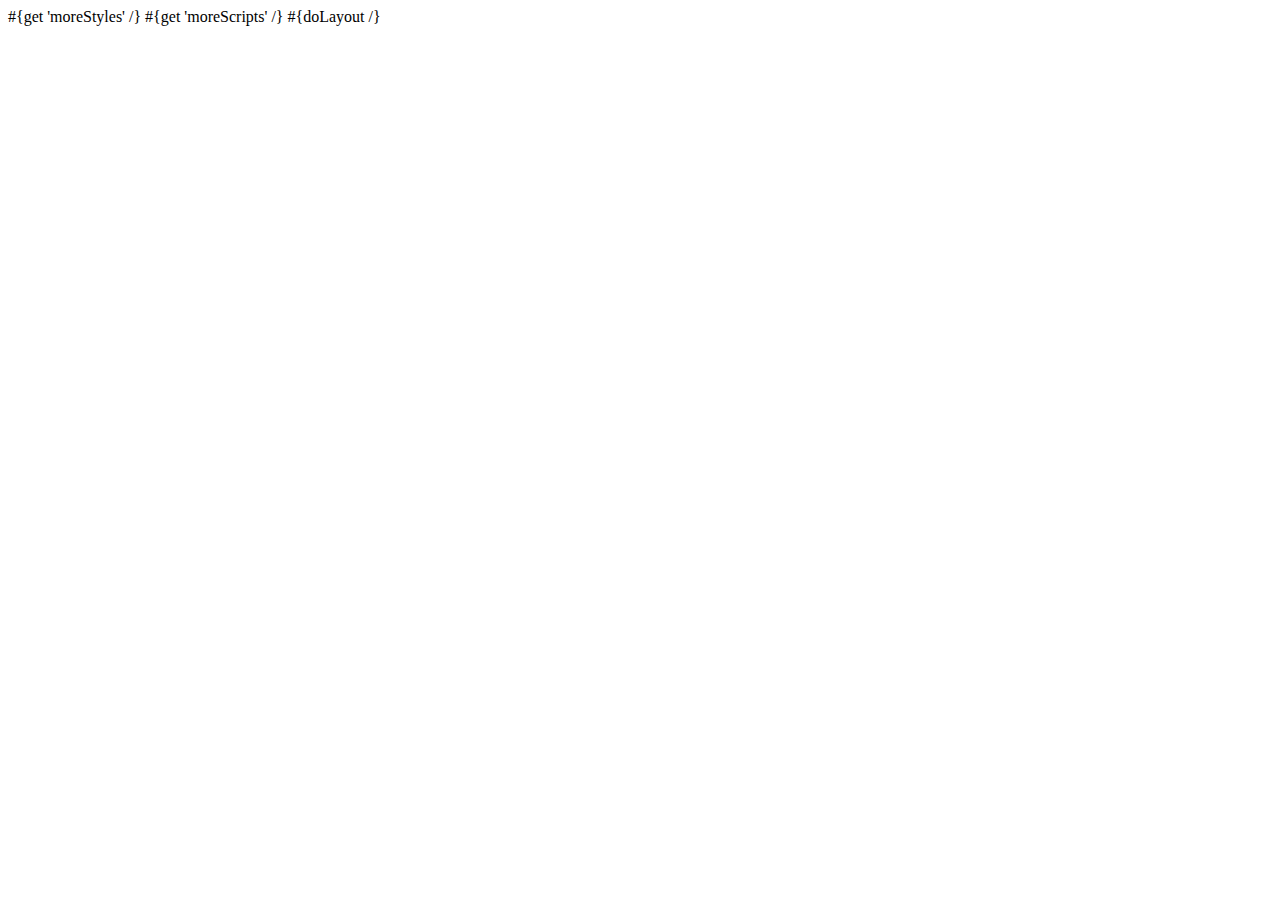
==== app/views/main.html @ de2b0f0f "Setup" ====
<!DOCTYPE html>

<html>
    <head>
        <title>#{get 'title' /}</title>
        <meta charset="${_response_encoding}">
        <link rel="stylesheet" media="screen" href="@{'/public/stylesheets/main.css'}">
        #{get 'moreStyles' /}
        <link rel="shortcut icon" type="image/png" href="@{'/public/images/favicon.png'}">
        <script src="@{'/public/javascripts/jquery-1.5.2.min.js'}" type="text/javascript" charset="${_response_encoding}"></script>
        #{get 'moreScripts' /}
    </head>
    <body>
        #{doLayout /}
    </body>
</html>
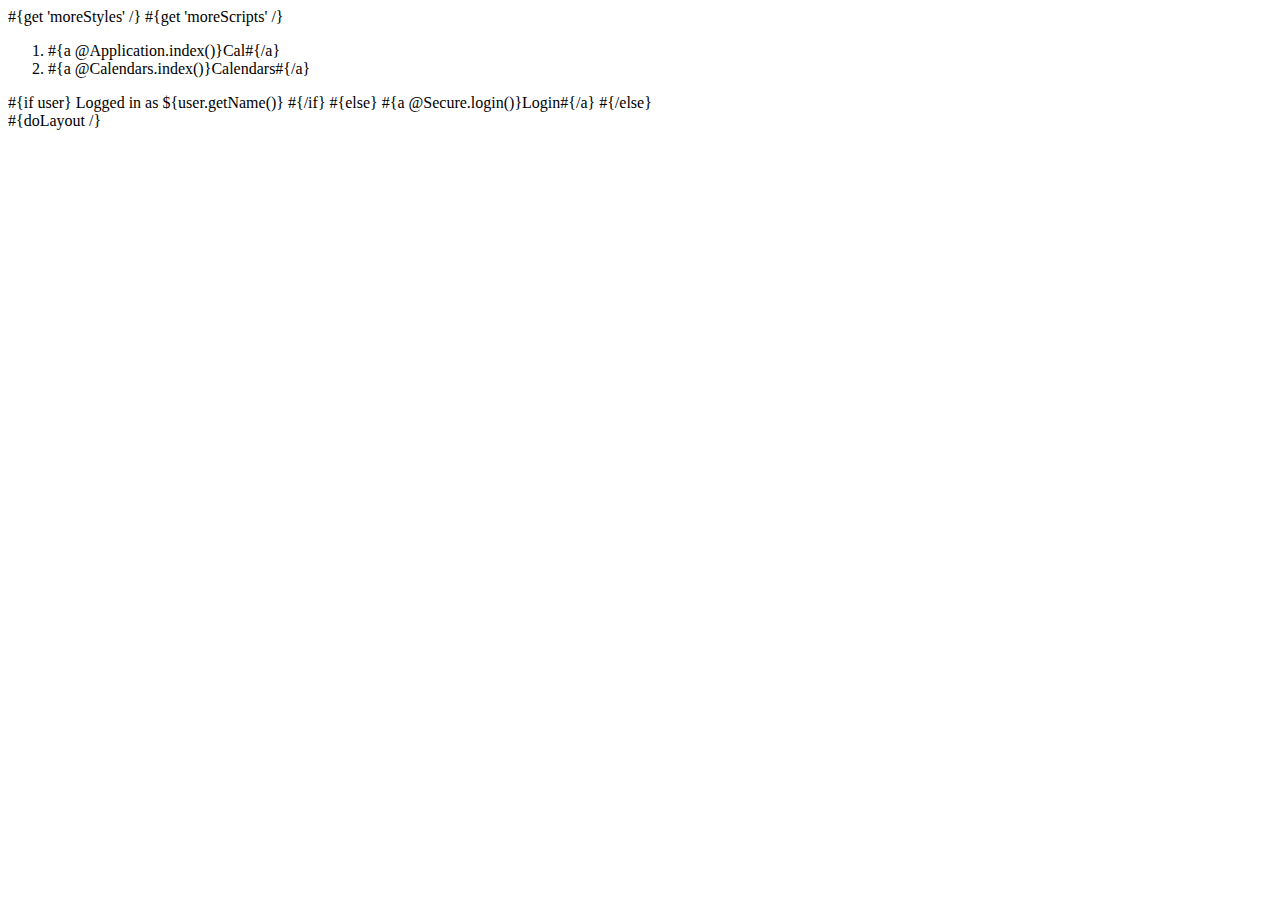
==== commit 5a7872e4: "Minimalistic output" ====
--- a/app/views/main.html
+++ b/app/views/main.html
@@ -11,6 +11,24 @@
         #{get 'moreScripts' /}
     </head>
     <body>
-        #{doLayout /}
+		<header>
+			<nav>
+				<ol>
+					<li>#{a @Application.index()}Cal#{/a}
+					<li>#{a @Calendars.index()}Calendars#{/a}
+				</ol>
+			</nav>
+			<div class="login">
+				#{if user}
+					Logged in as ${user.getName()}
+				#{/if}
+				#{else}
+					#{a @Secure.login()}Login#{/a}
+				#{/else}
+			</div>
+		</header>
+		<article>
+        	#{doLayout /}
+        </article>
     </body>
 </html>
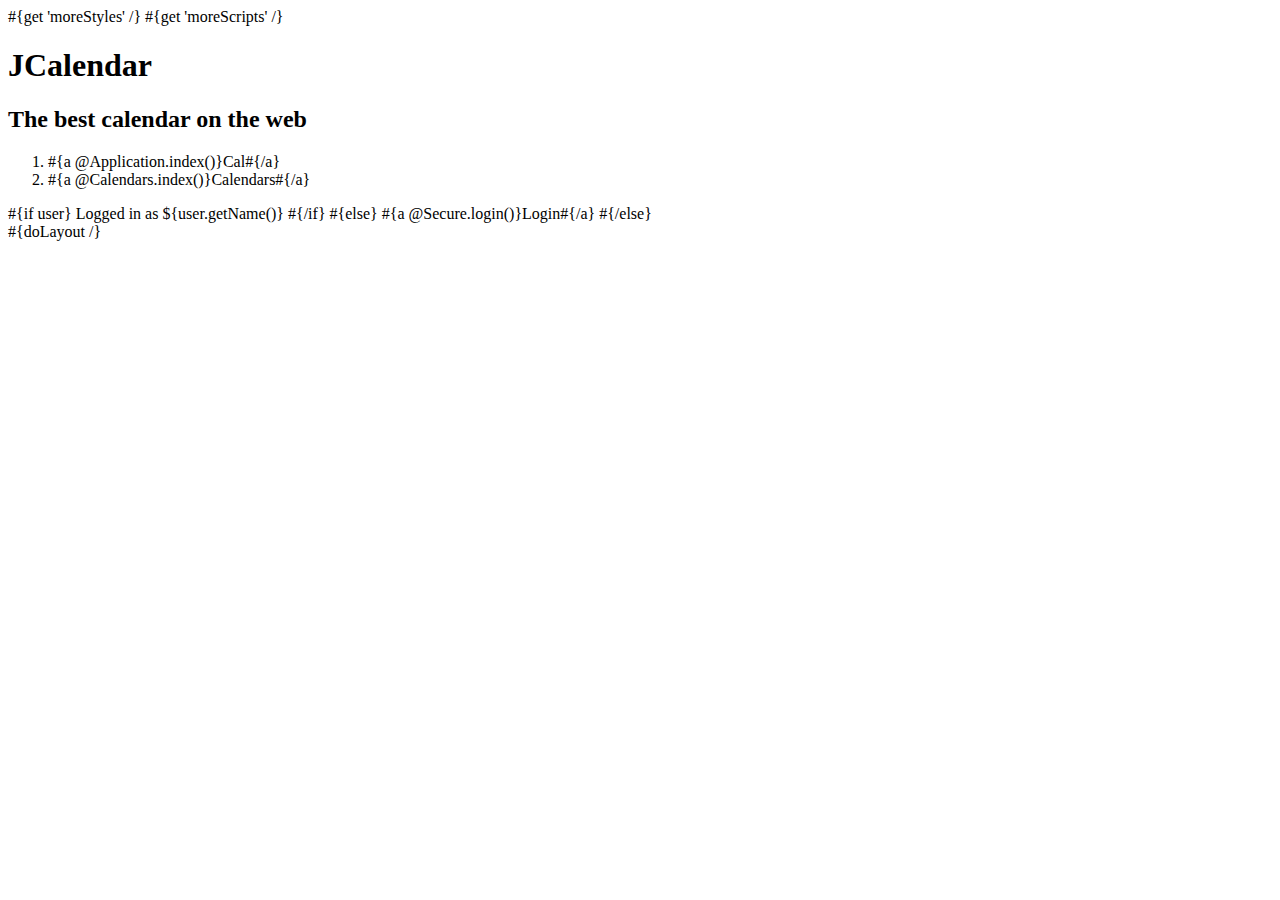
==== commit 0255c478: "Final version" ====
--- a/app/views/main.html
+++ b/app/views/main.html
@@ -12,7 +12,11 @@
     </head>
     <body>
 		<header>
-			<nav>
+			<hgroup>
+				<h1>JCalendar</h1>
+				<h2>The best calendar on the web</h2>
+			</hgroup>
+			<nav id="sitenav">
 				<ol>
 					<li>#{a @Application.index()}Cal#{/a}
 					<li>#{a @Calendars.index()}Calendars#{/a}
